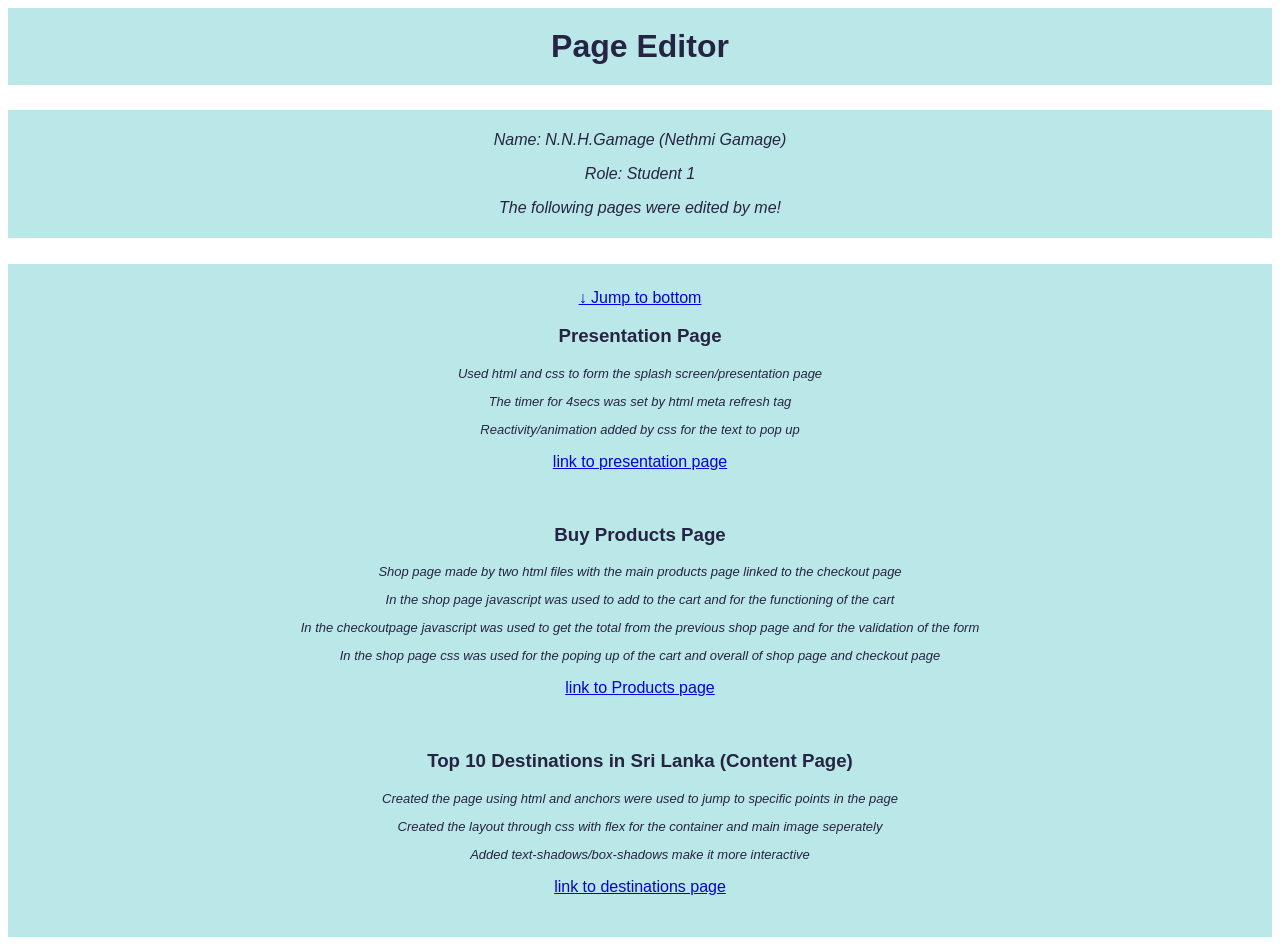
==== Splash Screen/Nethmi/NethmiPageEditor.html @ 0cb3a8a2 "travel website code" ====
<!DOCTYPE html>
<html lang="en">
<head>
  <meta charset="UTF-8">
  <meta http-equiv="X-UA-Compatible" content="IE=edge">
  <meta name="viewport" content="width=device-width, initial-scale=1.0">
  <title>Page Editor-Nethmi Gamage</title>

  <style>
    .pageEditor{
      text-align: center;
      font-family: Arial, Helvetica, sans-serif;
      color: #272343;
      
    }

    h1{
      padding: 20px 15px 20px 15px;
      background-color:  #bae8e8;
      margin: 0%;
    }

    .details{
      padding: 5px 15px 5px 15px;
      background-color:  #bae8e8;
      font-style: italic;
      
      margin-top: 2%;
    }

    .pages{
      padding: 25px 15px 25px 15px;
      background-color:  #bae8e8;
      margin-top: 5px;
      margin-top: 2%;
    }

    .work{
      font-size: small;
      font-style: italic;
    }


  </style>

</head>

<body>

    <div class="pageEditor">
    <h1>Page Editor</h1>

    <div class="details">
        <p>Name: N.N.H.Gamage (Nethmi Gamage)</p>
        <p>Role: Student 1</p>
        <p>The following pages were edited by me!</p>
    </div>

    

    <div class="pages">

      <a href="#bottom">&darr; Jump to bottom</a>

      <h3>Presentation Page</h3>
      <div class="work">
        <p>Used html and css to form the splash screen/presentation page</p>
        <p>The timer for 4secs was set by html meta refresh tag</p>
        <p>Reactivity/animation added by css for the text to pop up</p>
      </div>

      <p><a href="../Presentation page.html">link to presentation page</a></p>

      <br>

      <h3>Buy Products Page</h3>
      <div class="work">
        <p>Shop page made by two html files with the main products page linked to the checkout page </p>
        <p>In the shop page javascript was used to add to the cart and for the functioning of the cart</p>
        <p>In the checkoutpage javascript was used to get the total from the previous shop page and for the validation of the form</p>
        <p>In the shop page css was used for the poping up of the cart and overall of shop page and checkout page</p>
      </div>

      <p><a href="Buy Products Page/Product page.html">link to Products page</a></p>

      <br>

      <h3>Top 10 Destinations in Sri Lanka (Content Page)</h3>
      <div class="work">
          <p>Created the page using html and anchors were used to jump to specific points in the page</p>
          <p>Created the layout through css with flex for the container and main image seperately</p>
          <p>Added text-shadows/box-shadows make it more interactive</p>
      </div>

      <p><a href="Content Page (Destinations)/Destinations (Content Page).html">link to destinations page</a></p>

    </div>
</div>
<div id="bottom"></div>   
</body>
</html>
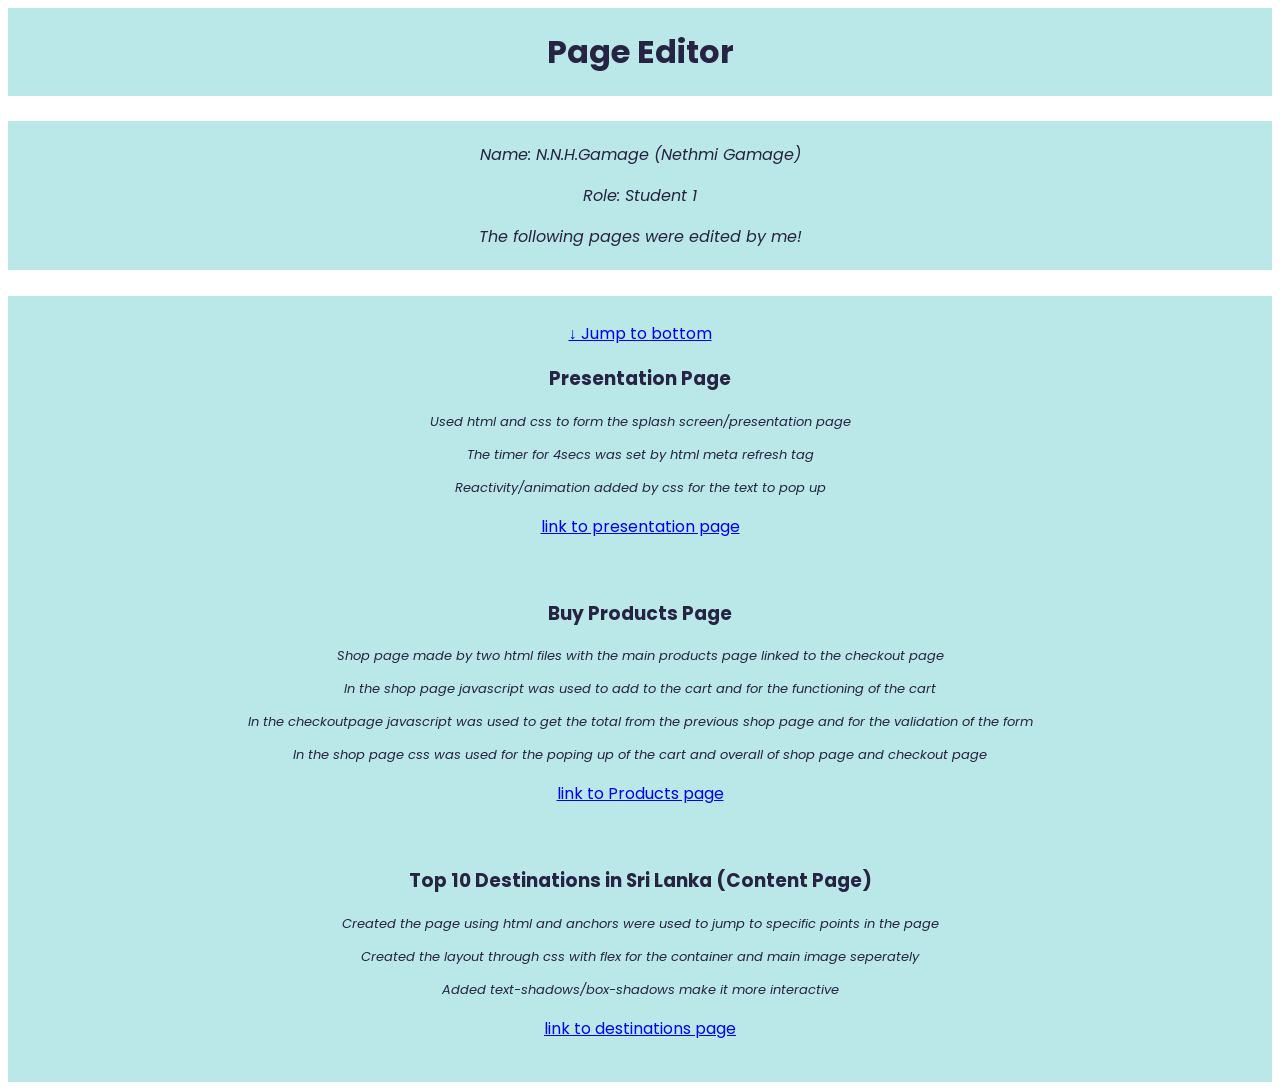
==== commit 138ecc43: "updates 2.0" ====
--- a/Splash Screen/Nethmi/NethmiPageEditor.html
+++ b/Splash Screen/Nethmi/NethmiPageEditor.html
@@ -7,9 +7,11 @@
   <title>Page Editor-Nethmi Gamage</title>
 
   <style>
+    @import url('https://fonts.googleapis.com/css2?family=Poppins:wght@100;300;400;500;600&display=swap');
+
     .pageEditor{
       text-align: center;
-      font-family: Arial, Helvetica, sans-serif;
+      font-family: 'Poppins', sans-serif;
       color: #272343;
       
     }
